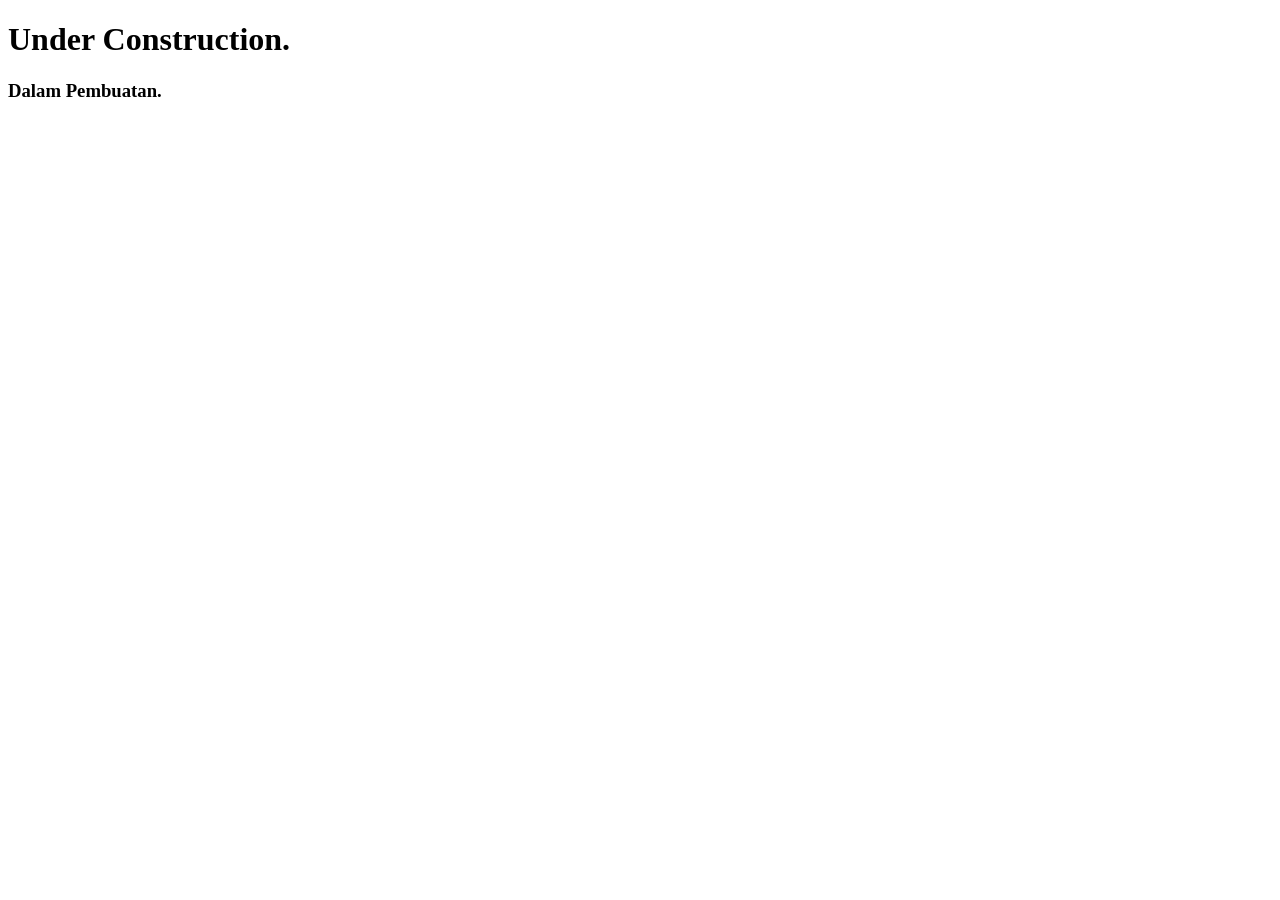
==== about.html @ c8a65447 "Initial commit" ====
<!DOCTYPE html>
<html lang="en">
<head>
    <meta charset="UTF-8">
    <meta name="viewport" content="width=device-width, initial-scale=1.0">
    <title>Untitled Pages</title>
</head>
<body>
    <h1>Under Construction.</h1>
    <h3>Dalam Pembuatan.</h3>
</body>
</html>
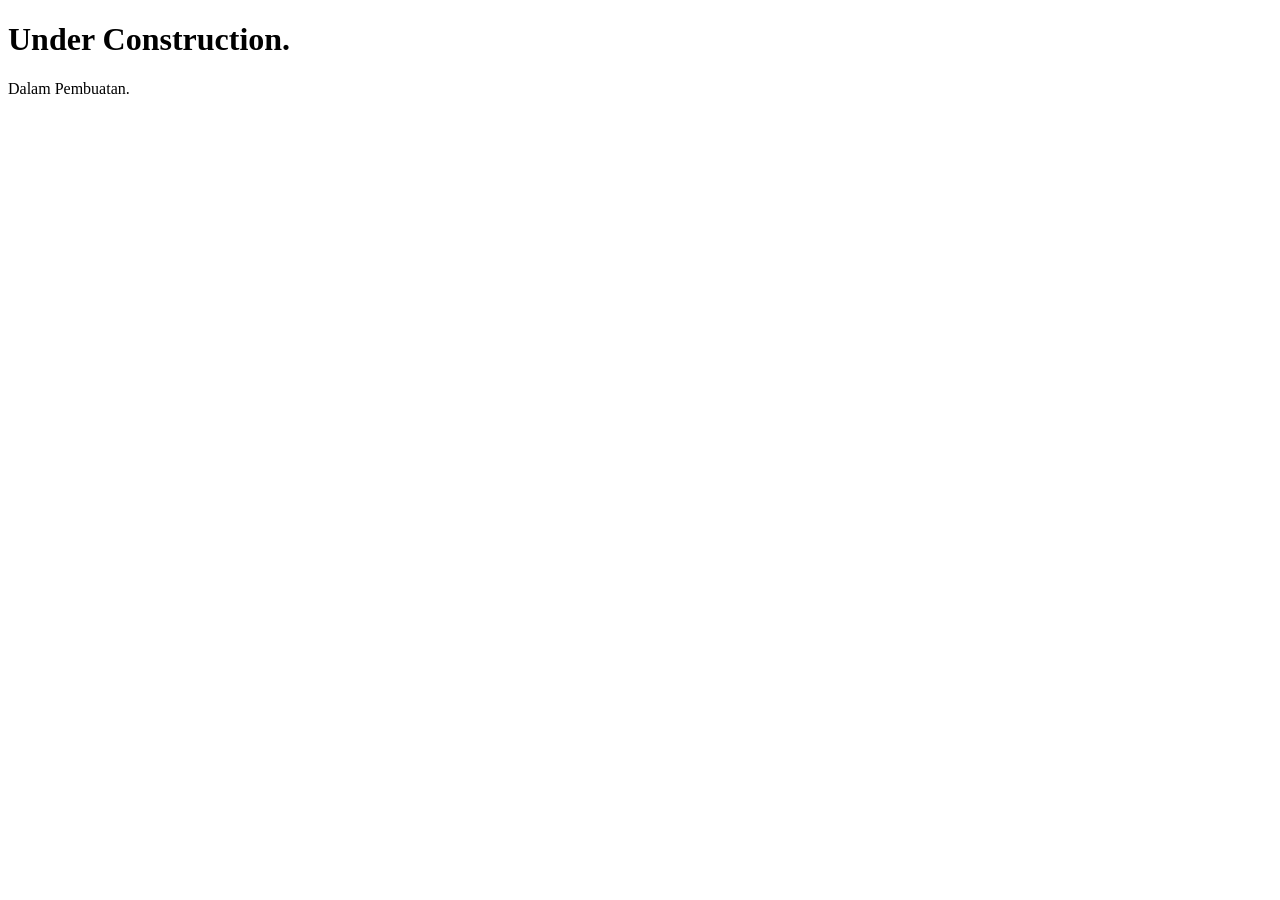
==== commit c562e176: "fullfill 10 requirements and w3c validation" ====
--- a/about.html
+++ b/about.html
@@ -7,6 +7,6 @@
 </head>
 <body>
     <h1>Under Construction.</h1>
-    <h3>Dalam Pembuatan.</h3>
+    <p>Dalam Pembuatan.</p>
 </body>
 </html>
